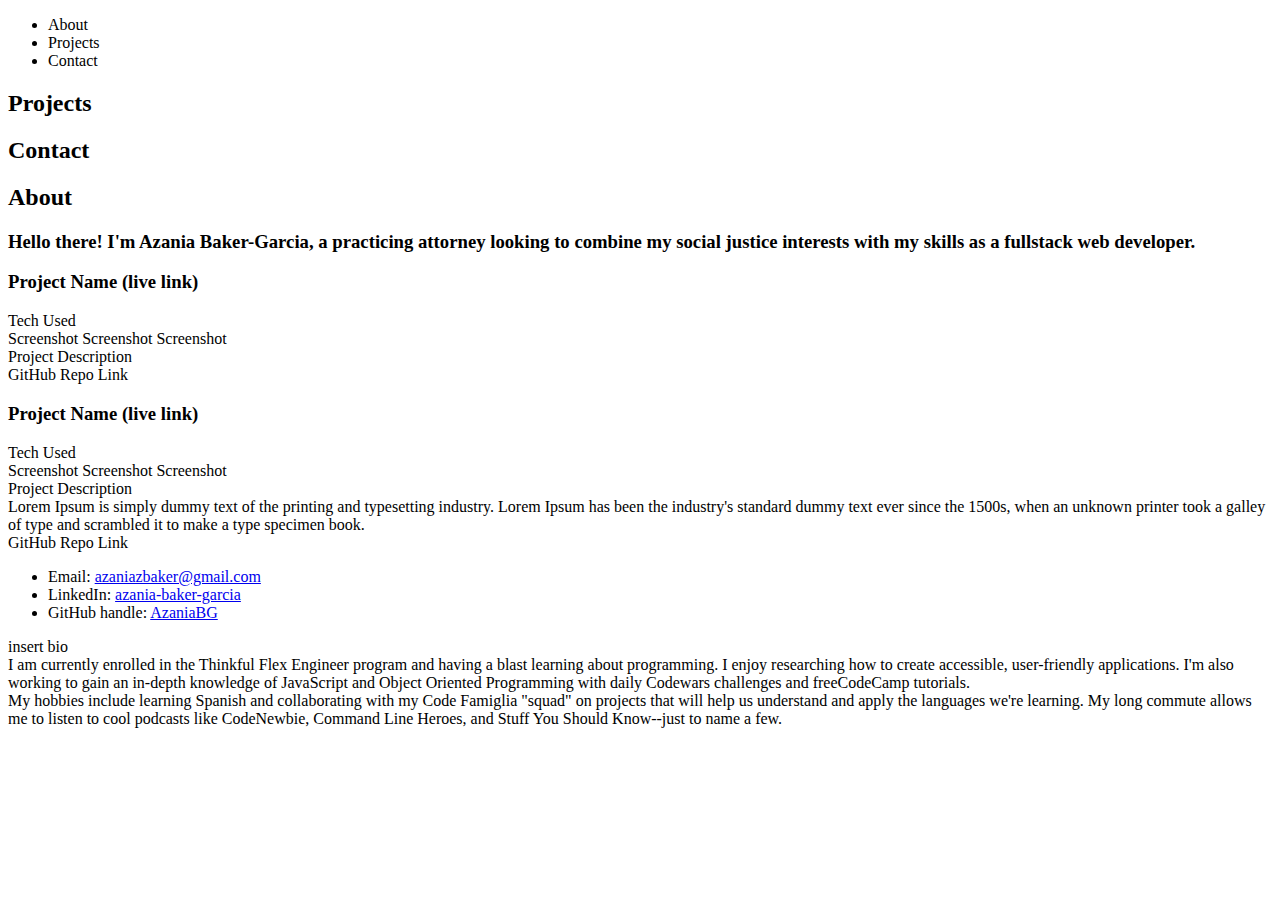
==== wireframe.html @ 937211e0 "added text" ====
<!DOCTYPE html>
<html lang="en">
    <head>
        <meta charset="utf-8">
        <meta name="viewport" content="width=device-width, initial-scale=1">
        <meta name="description" content="wireframe for portfolio">
        <title>Portfolio Wireframe</title>
    </head>

    <body>
        <nav id="nav">
            <ul id="nav-links">
                <li>About</li>
                <li>Projects</li>
                <li>Contact</li>
            </ul>
        </nav>
<!--////////////////////////SCREEN HEADERS/////////////////////////////////////-->    
        <header id="headers">
            
            <h2 id="projects-header">Projects</h2>
            <h2 id="contact-header">Contact</h2>
            <h2 id="about-header">About</h2>
        </header>
<!--////////////////////////END SCREEN HEADERS/////////////////////////////////////-->

        <main>
            <section id="headline">
                    <h3 id="headline-header">Hello there! I'm Azania Baker-Garcia, a practicing attorney looking to combine my social justice interests with my skills as a fullstack web developer.</h3>
            </section>
<!--////////////////////////PROJECTS SCREEN/////////////////////////////////////-->
            <section id="projects-screen">
                <h3 class="projects-screen">Project Name (live link)</h3>
                <aside class="projects-screen">Tech Used</aside>
                <img class="projects-screen">Screenshot
                <img class="projects-screen">Screenshot
                <img class="projects-screen">Screenshot
                <article class="projects-screen">Project Description</article>
                <a class="projects-screen">GitHub Repo Link</a>

                <h3 class="projects-screen">Project Name (live link)</h3>
                <aside class="projects-screen">Tech Used</aside>
                <img class="projects-screen">Screenshot
                <img class="projects-screen">Screenshot
                <img class="projects-screen">Screenshot
                <article class="projects-screen">Project Description<br>
                    Lorem Ipsum is simply dummy text of the printing and typesetting industry. Lorem Ipsum has been the industry's standard dummy text ever since the 1500s, when an unknown printer took a galley of type and scrambled it to make a type specimen book. 
                </article>
                <a class="projects-screen">GitHub Repo Link</a>
            </section>
<!--/////////////////////// END PROJECTS SCREEN/////////////////////////////////////-->
<!--////////////////////////CONTACT SCREEN/////////////////////////////////////-->
            <section id="contact-screen">
                <ul class="contact-screen">
                    <li class="contact-screen">Email: <a href="mailto:azaniazbaker@gmail.com" target="_blank">azaniazbaker@gmail.com</a></li>
                    <li class="contact-screen">LinkedIn: <a href="https://www.linkedin.com/in/azania-baker-garcia/" target="_blank">azania-baker-garcia</a></li>
                    <li class="contact-screen">GitHub handle: <a href="https://github.com/AzaniaBG" target="_blank">AzaniaBG</a></li>                   
                </ul>

            </section>
<!--//////////////////////// END CONTACT SCREEN/////////////////////////////////////-->
<!--////////////////////////ABOUT SCREEN/////////////////////////////////////-->
            <section id="about-screen">
                <article class="about-screen">insert bio<br>
                    I am currently enrolled in the Thinkful Flex Engineer program and having a blast learning about programming. I enjoy researching how to create accessible, user-friendly applications. I'm also working to gain an in-depth knowledge of JavaScript and Object Oriented Programming with daily Codewars challenges and freeCodeCamp tutorials.<br>

                    My hobbies include learning Spanish and collaborating with my Code Famiglia "squad" on projects that will help us understand and apply the languages we're learning. My long commute allows me to listen to cool podcasts like CodeNewbie, Command Line Heroes, and Stuff You Should Know--just to name a few.
                </article>
            </section>
<!--//////////////////////// END ABOUT SCREEN/////////////////////////////////////-->
        </main>
    </body>


</html>
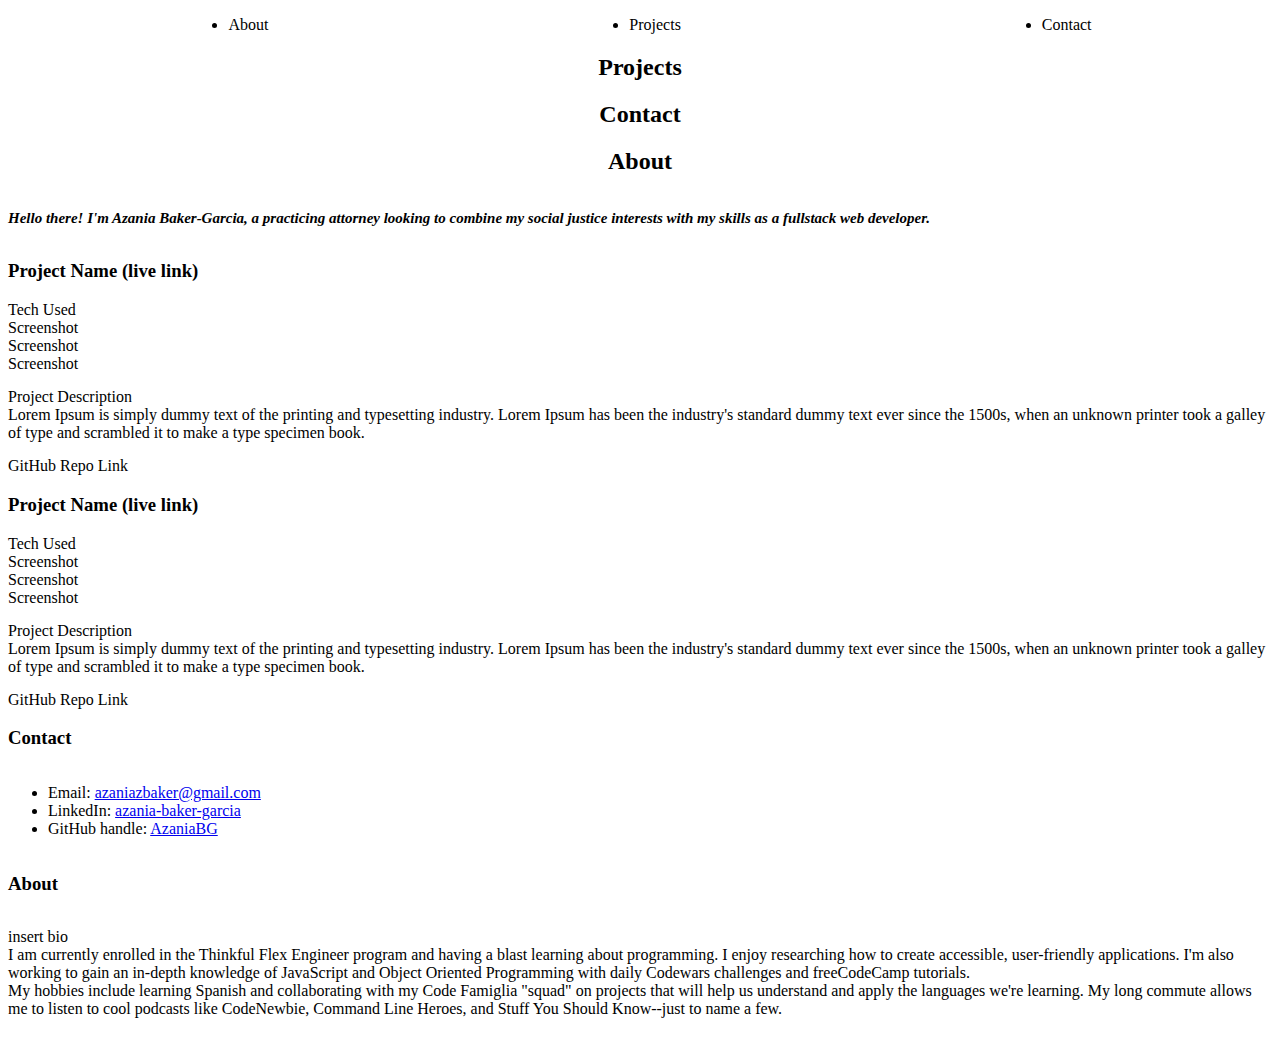
==== commit e022a8b8: "added basic styling and some additional classes" ====
--- a/wireframe.html
+++ b/wireframe.html
@@ -5,19 +5,19 @@
         <meta name="viewport" content="width=device-width, initial-scale=1">
         <meta name="description" content="wireframe for portfolio">
         <title>Portfolio Wireframe</title>
+        <link rel="stylesheet" type="text/css" href="main.css">
     </head>
 
     <body>
         <nav id="nav">
             <ul id="nav-links">
-                <li>About</li>
-                <li>Projects</li>
-                <li>Contact</li>
+                <li class="nav-links">About</li>
+                <li class="nav-links">Projects</li>
+                <li class="nav-links">Contact</li>
             </ul>
         </nav>
 <!--////////////////////////SCREEN HEADERS/////////////////////////////////////-->    
-        <header id="headers">
-            
+        <header id="headers">          
             <h2 id="projects-header">Projects</h2>
             <h2 id="contact-header">Contact</h2>
             <h2 id="about-header">About</h2>
@@ -31,19 +31,21 @@
 <!--////////////////////////PROJECTS SCREEN/////////////////////////////////////-->
             <section id="projects-screen">
                 <h3 class="projects-screen">Project Name (live link)</h3>
-                <aside class="projects-screen">Tech Used</aside>
-                <img class="projects-screen">Screenshot
-                <img class="projects-screen">Screenshot
-                <img class="projects-screen">Screenshot
-                <article class="projects-screen">Project Description</article>
+                    <aside class="projects-screen">Tech Used</aside>
+                    <img class="projects-screen">Screenshot
+                    <img class="projects-screen">Screenshot
+                    <img class="projects-screen">Screenshot
+                <article class="projects-screen description">Project Description<br>
+                    Lorem Ipsum is simply dummy text of the printing and typesetting industry. Lorem Ipsum has been the industry's standard dummy text ever since the 1500s, when an unknown printer took a galley of type and scrambled it to make a type specimen book. 
+                </article>
                 <a class="projects-screen">GitHub Repo Link</a>
 
                 <h3 class="projects-screen">Project Name (live link)</h3>
-                <aside class="projects-screen">Tech Used</aside>
-                <img class="projects-screen">Screenshot
-                <img class="projects-screen">Screenshot
-                <img class="projects-screen">Screenshot
-                <article class="projects-screen">Project Description<br>
+                    <aside class="projects-screen">Tech Used</aside>
+                    <img class="projects-screen">Screenshot
+                    <img class="projects-screen">Screenshot
+                    <img class="projects-screen">Screenshot
+                <article class="projects-screen description">Project Description<br>
                     Lorem Ipsum is simply dummy text of the printing and typesetting industry. Lorem Ipsum has been the industry's standard dummy text ever since the 1500s, when an unknown printer took a galley of type and scrambled it to make a type specimen book. 
                 </article>
                 <a class="projects-screen">GitHub Repo Link</a>
@@ -51,6 +53,7 @@
 <!--/////////////////////// END PROJECTS SCREEN/////////////////////////////////////-->
 <!--////////////////////////CONTACT SCREEN/////////////////////////////////////-->
             <section id="contact-screen">
+                <h3 class="contact-screen">Contact</h3>
                 <ul class="contact-screen">
                     <li class="contact-screen">Email: <a href="mailto:azaniazbaker@gmail.com" target="_blank">azaniazbaker@gmail.com</a></li>
                     <li class="contact-screen">LinkedIn: <a href="https://www.linkedin.com/in/azania-baker-garcia/" target="_blank">azania-baker-garcia</a></li>
@@ -61,11 +64,12 @@
 <!--//////////////////////// END CONTACT SCREEN/////////////////////////////////////-->
 <!--////////////////////////ABOUT SCREEN/////////////////////////////////////-->
             <section id="about-screen">
-                <article class="about-screen">insert bio<br>
-                    I am currently enrolled in the Thinkful Flex Engineer program and having a blast learning about programming. I enjoy researching how to create accessible, user-friendly applications. I'm also working to gain an in-depth knowledge of JavaScript and Object Oriented Programming with daily Codewars challenges and freeCodeCamp tutorials.<br>
+                <h3 class="about-screen">About</h3>
+                    <article class="about-screen">insert bio<br>
+                        I am currently enrolled in the Thinkful Flex Engineer program and having a blast learning about programming. I enjoy researching how to create accessible, user-friendly applications. I'm also working to gain an in-depth knowledge of JavaScript and Object Oriented Programming with daily Codewars challenges and freeCodeCamp tutorials.<br>
 
-                    My hobbies include learning Spanish and collaborating with my Code Famiglia "squad" on projects that will help us understand and apply the languages we're learning. My long commute allows me to listen to cool podcasts like CodeNewbie, Command Line Heroes, and Stuff You Should Know--just to name a few.
-                </article>
+                        My hobbies include learning Spanish and collaborating with my Code Famiglia "squad" on projects that will help us understand and apply the languages we're learning. My long commute allows me to listen to cool podcasts like CodeNewbie, Command Line Heroes, and Stuff You Should Know--just to name a few.
+                    </article>
             </section>
 <!--//////////////////////// END ABOUT SCREEN/////////////////////////////////////-->
         </main>
--- a/main.css
+++ b/main.css
@@ -0,0 +1,69 @@
+/* html, body, div, span, applet, object, iframe,
+h1, h2, h3, h4, h5, h6, p, blockquote, pre,
+a, abbr, acronym, address, big, cite, code,
+del, dfn, em, img, ins, kbd, q, s, samp,
+small, strike, strong, sub, sup, tt, var,
+b, u, i, center,
+dl, dt, dd, ol, ul, li,
+fieldset, form, label, legend,
+table, caption, tbody, tfoot, thead, tr, th, td,
+article, aside, canvas, details, embed, 
+figure, figcaption, footer, header, hgroup, 
+menu, nav, output, ruby, section, summary,
+time, mark, audio, video {
+	margin: 0;
+	padding: 0;
+	border: 0;
+	font-size: 100%;
+	font: inherit;
+	vertical-align: baseline;
+} */
+
+#nav {
+    
+}
+#nav-links, #headline {
+    display: flex;
+    flex-direction: row;
+    justify-content: center;
+    justify-content: space-around;
+    
+}
+ul {
+    text-decoration: none;
+    
+}
+#headers {
+    text-align: center;
+}
+
+#headline-header {
+    font-size: 15px;
+    font-style: italic;
+    flex-shrink: 2;
+    flex-grow: 1;
+    justify-content: space-evenly;
+    padding: 10px 0;
+    margin: 5px 0;
+}
+
+#projects-screen, #contact-screen, #about-screen {
+    display: flex;
+    flex-direction: column;
+    
+}
+.description {
+    display: flex;
+    align-items: flex-start;
+}
+article {
+   flex-shrink: 3;
+   flex-grow: 1;
+   flex-direction: start;
+   align-self: flex-start;
+   justify-content: space-evenly;
+   padding: 10px 0;
+   margin: 5px 0; 
+}
+
+
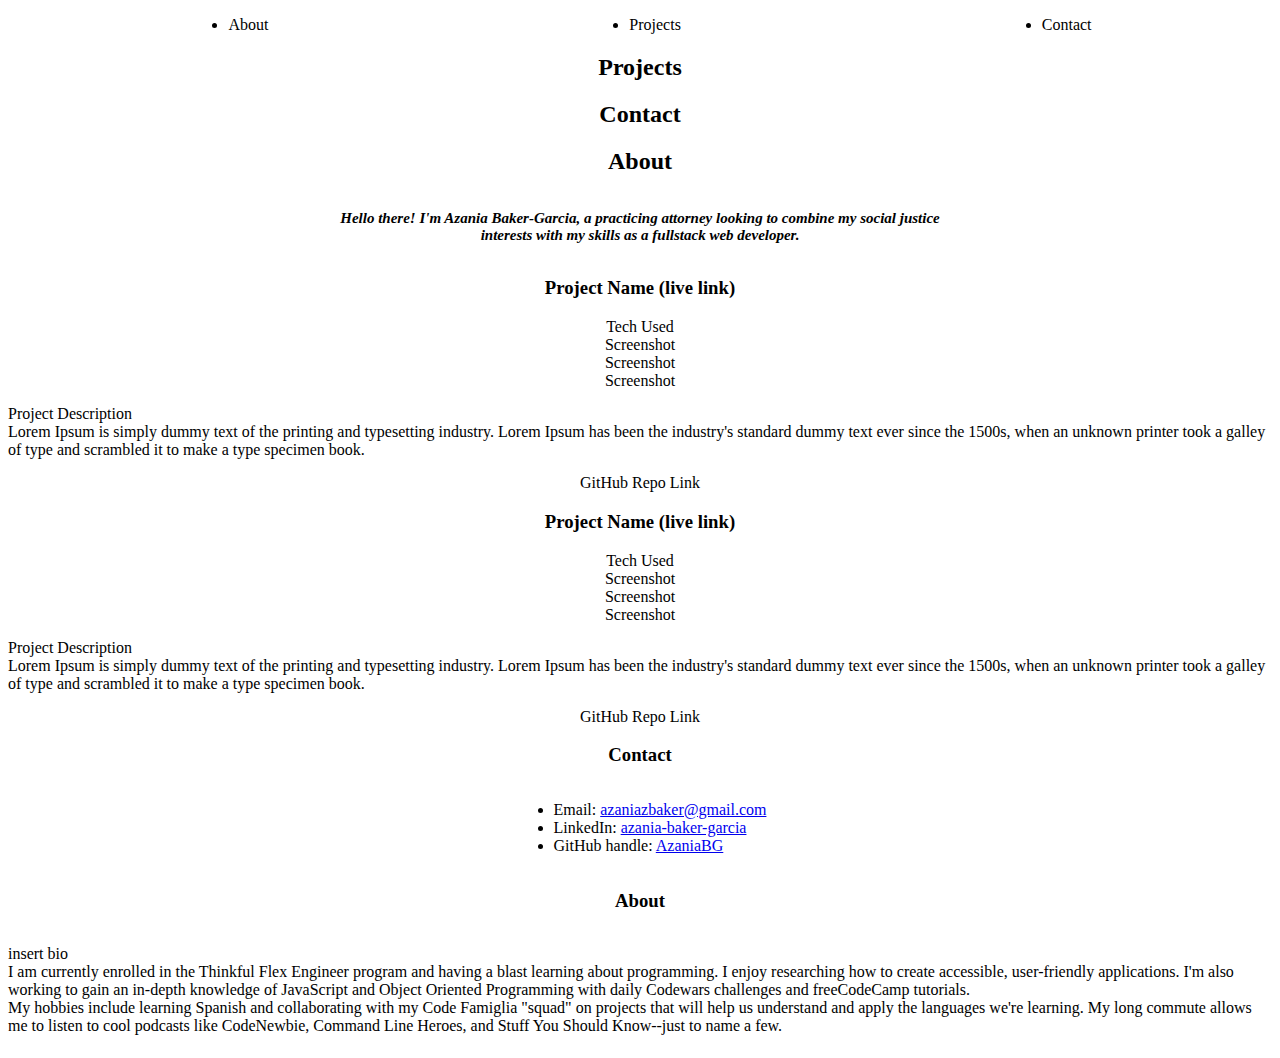
==== commit 11b88e06: "added additional flexbox properties for formatting" ====
--- a/wireframe.html
+++ b/wireframe.html
@@ -17,20 +17,20 @@
             </ul>
         </nav>
 <!--////////////////////////SCREEN HEADERS/////////////////////////////////////-->    
-        <header id="headers">          
-            <h2 id="projects-header">Projects</h2>
-            <h2 id="contact-header">Contact</h2>
-            <h2 id="about-header">About</h2>
+        <header id="headers" class="header">          
+            <h2 id="projects-header" class="header">Projects</h2>
+            <h2 id="contact-header" class="header">Contact</h2>
+            <h2 id="about-header" class="header">About</h2>
         </header>
 <!--////////////////////////END SCREEN HEADERS/////////////////////////////////////-->
 
         <main>
             <section id="headline">
-                    <h3 id="headline-header">Hello there! I'm Azania Baker-Garcia, a practicing attorney looking to combine my social justice interests with my skills as a fullstack web developer.</h3>
+                    <h3 id="headline-header" class="header">Hello there! I'm Azania Baker-Garcia, a practicing attorney looking to combine my social justice interests with my skills as a fullstack web developer.</h3>
             </section>
 <!--////////////////////////PROJECTS SCREEN/////////////////////////////////////-->
             <section id="projects-screen">
-                <h3 class="projects-screen">Project Name (live link)</h3>
+                <h3 class="header projects-screen">Project Name (live link)</h3>
                     <aside class="projects-screen">Tech Used</aside>
                     <img class="projects-screen">Screenshot
                     <img class="projects-screen">Screenshot
@@ -40,7 +40,7 @@
                 </article>
                 <a class="projects-screen">GitHub Repo Link</a>
 
-                <h3 class="projects-screen">Project Name (live link)</h3>
+                <h3 class="header projects-screen">Project Name (live link)</h3>
                     <aside class="projects-screen">Tech Used</aside>
                     <img class="projects-screen">Screenshot
                     <img class="projects-screen">Screenshot
@@ -53,7 +53,7 @@
 <!--/////////////////////// END PROJECTS SCREEN/////////////////////////////////////-->
 <!--////////////////////////CONTACT SCREEN/////////////////////////////////////-->
             <section id="contact-screen">
-                <h3 class="contact-screen">Contact</h3>
+                <h3 class="header contact-screen">Contact</h3>
                 <ul class="contact-screen">
                     <li class="contact-screen">Email: <a href="mailto:azaniazbaker@gmail.com" target="_blank">azaniazbaker@gmail.com</a></li>
                     <li class="contact-screen">LinkedIn: <a href="https://www.linkedin.com/in/azania-baker-garcia/" target="_blank">azania-baker-garcia</a></li>
@@ -64,7 +64,7 @@
 <!--//////////////////////// END CONTACT SCREEN/////////////////////////////////////-->
 <!--////////////////////////ABOUT SCREEN/////////////////////////////////////-->
             <section id="about-screen">
-                <h3 class="about-screen">About</h3>
+                <h3 class="header about-screen">About</h3>
                     <article class="about-screen">insert bio<br>
                         I am currently enrolled in the Thinkful Flex Engineer program and having a blast learning about programming. I enjoy researching how to create accessible, user-friendly applications. I'm also working to gain an in-depth knowledge of JavaScript and Object Oriented Programming with daily Codewars challenges and freeCodeCamp tutorials.<br>
 
--- a/main.css
+++ b/main.css
@@ -22,26 +22,33 @@
 #nav {
     
 }
-#nav-links, #headline {
+#nav-links {
     display: flex;
     flex-direction: row;
     justify-content: center;
     justify-content: space-around;
     
 }
-ul {
+ul, li {
     text-decoration: none;
     
 }
-#headers {
+#headers, .headers {
     text-align: center;
 }
 
+#headline {
+    display: flex;
+    flex-direction: column;
+    flex-basis: 50%;
+    align-items: center;
+
+}
 #headline-header {
     font-size: 15px;
     font-style: italic;
-    flex-shrink: 2;
-    flex-grow: 1;
+    flex-shrink: 3;
+    
     justify-content: space-evenly;
     padding: 10px 0;
     margin: 5px 0;
@@ -50,8 +57,11 @@
 #projects-screen, #contact-screen, #about-screen {
     display: flex;
     flex-direction: column;
+    flex-grow: 2;
+    align-items: center;
     
 }
+
 .description {
     display: flex;
     align-items: flex-start;
@@ -66,4 +76,49 @@
    margin: 5px 0; 
 }
 
+/* ////////////////////// TABLET ///////////////////// */
+@media only screen and (min-width: 600px) {
 
+    #headline-header {
+        width: 50%;
+        height: auto;
+        
+    }
+    
+
+}
+
+/* ////////////////////// LAPTOP ///////////////////// */
+@media only screen and (min-width: 1000px) {
+    #projects-screen {
+        /* flex-direction: row; */
+        
+    }
+    h3, .header {
+        text-align: center;
+    }
+    #about-screen, .about-screen {
+        flex-grow: 0;
+        flex-shrink: 3;
+        flex-direction: column;
+        align-items: center;
+    
+    }
+    #headline {
+        flex-direction: column;
+        align-items: center;
+        
+
+    }
+    #headline-header {
+        flex-grow: 0;
+        flex-shrink: 2;
+      
+    }
+
+    
+}
+
+/* ////////////////////// DESKTOP ///////////////////// */
+
+
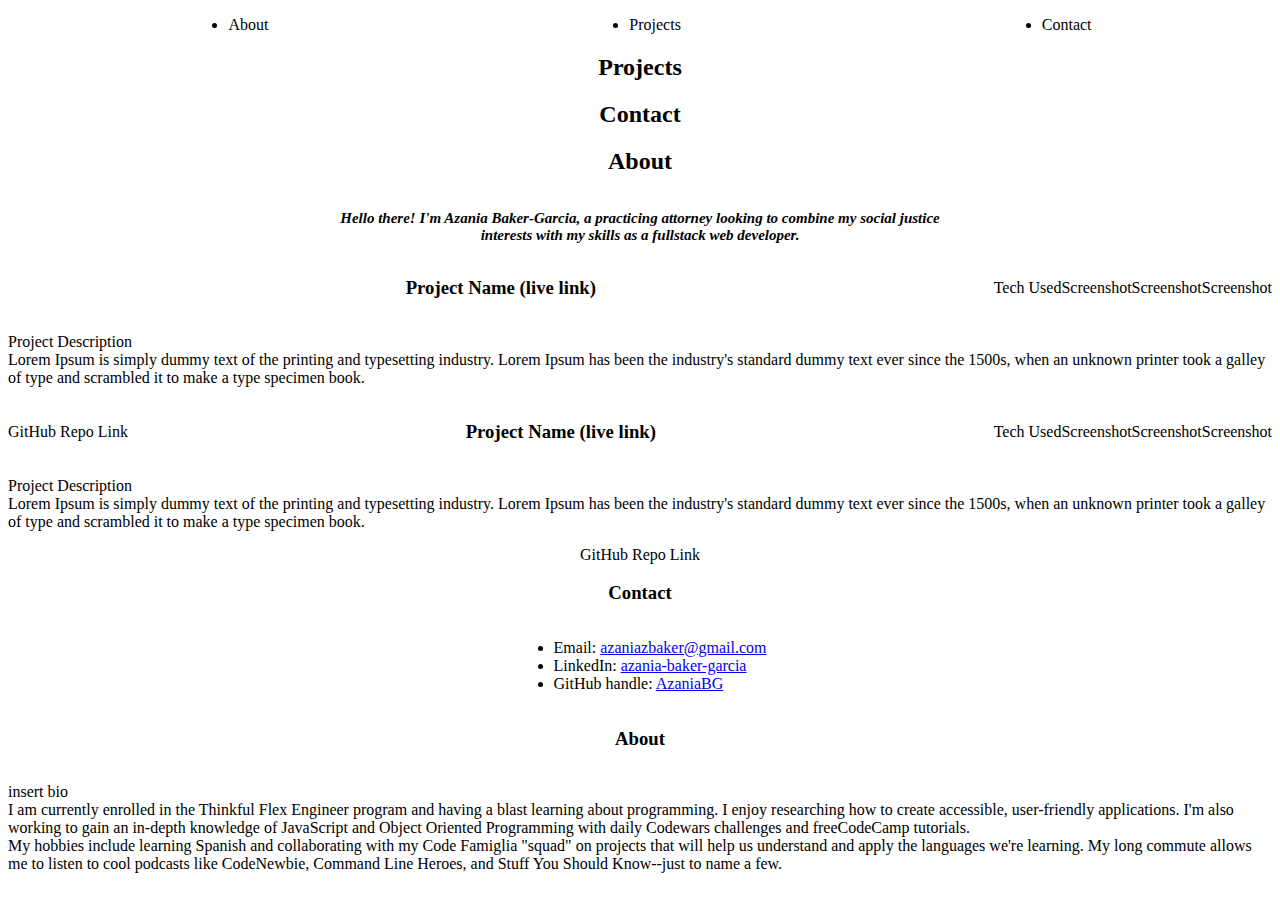
==== commit ec993dd6: "still working on displaying projects screen properly" ====
--- a/wireframe.html
+++ b/wireframe.html
@@ -29,15 +29,16 @@
                     <h3 id="headline-header" class="header">Hello there! I'm Azania Baker-Garcia, a practicing attorney looking to combine my social justice interests with my skills as a fullstack web developer.</h3>
             </section>
 <!--////////////////////////PROJECTS SCREEN/////////////////////////////////////-->
+            
             <section id="projects-screen">
                 <h3 class="header projects-screen">Project Name (live link)</h3>
                     <aside class="projects-screen">Tech Used</aside>
                     <img class="projects-screen">Screenshot
                     <img class="projects-screen">Screenshot
                     <img class="projects-screen">Screenshot
-                <article class="projects-screen description">Project Description<br>
+            <article class="projects-screen description">Project Description<br>
                     Lorem Ipsum is simply dummy text of the printing and typesetting industry. Lorem Ipsum has been the industry's standard dummy text ever since the 1500s, when an unknown printer took a galley of type and scrambled it to make a type specimen book. 
-                </article>
+            </article>
                 <a class="projects-screen">GitHub Repo Link</a>
 
                 <h3 class="header projects-screen">Project Name (live link)</h3>
@@ -45,9 +46,9 @@
                     <img class="projects-screen">Screenshot
                     <img class="projects-screen">Screenshot
                     <img class="projects-screen">Screenshot
-                <article class="projects-screen description">Project Description<br>
+            <article class="projects-screen description">Project Description<br>
                     Lorem Ipsum is simply dummy text of the printing and typesetting industry. Lorem Ipsum has been the industry's standard dummy text ever since the 1500s, when an unknown printer took a galley of type and scrambled it to make a type specimen book. 
-                </article>
+            </article>
                 <a class="projects-screen">GitHub Repo Link</a>
             </section>
 <!--/////////////////////// END PROJECTS SCREEN/////////////////////////////////////-->
--- a/main.css
+++ b/main.css
@@ -80,7 +80,7 @@
 @media only screen and (min-width: 600px) {
 
     #headline-header {
-        width: 50%;
+        width: 75%;
         height: auto;
         
     }
@@ -91,11 +91,24 @@
 /* ////////////////////// LAPTOP ///////////////////// */
 @media only screen and (min-width: 1000px) {
     #projects-screen {
-        /* flex-direction: row; */
-        
+        display: flex;
+        flex-direction: row;
+        align-items: center;
+        justify-content: space-evenly;
+        /* flex-grow: 1;
+        flex-shrink: 3; */
+        flex-wrap: wrap;
     }
+    aside {
+        display: flex;
+        flex-direction: column;
+    }
+
     h3, .header {
         text-align: center;
+    }
+    #projects-screen>h3 {
+        flex-grow: 5;
     }
     #about-screen, .about-screen {
         flex-grow: 0;
@@ -111,6 +124,7 @@
 
     }
     #headline-header {
+        width: 50%;
         flex-grow: 0;
         flex-shrink: 2;
       
